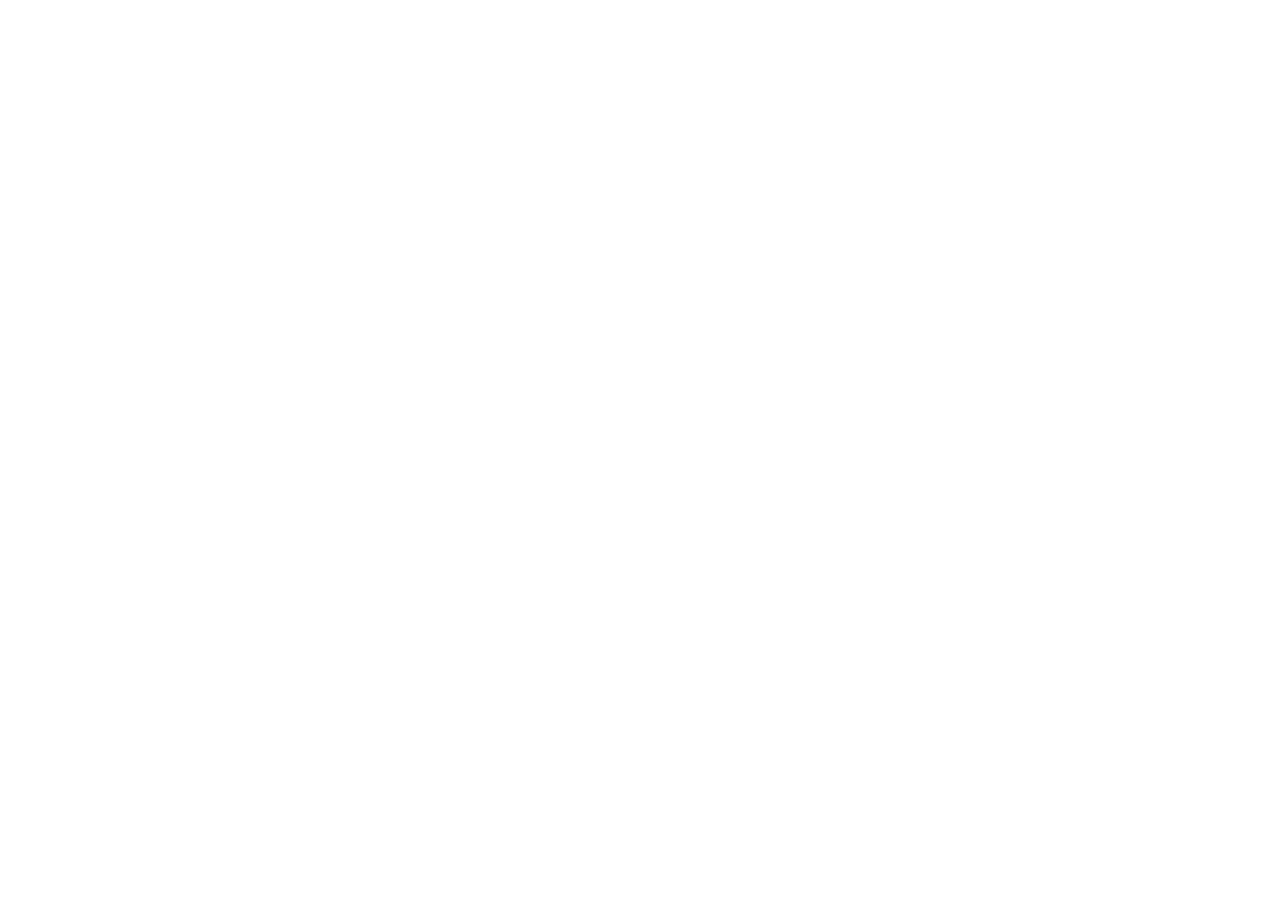
==== index.html @ dc3bf4af "Create Boilerplate HTML and Navigation Links" ====
<!DOCTYPE html>
<!--[if lt IE 7]>      <html class="no-js lt-ie9 lt-ie8 lt-ie7"> <![endif]-->
<!--[if IE 7]>         <html class="no-js lt-ie9 lt-ie8"> <![endif]-->
<!--[if IE 8]>         <html class="no-js lt-ie9"> <![endif]-->
<!--[if gt IE 8]>      <html class="no-js"> <![endif]-->
<html lang="en">
    <head>
        <meta charset="utf-8">
        <meta http-equiv="X-UA-Compatible" content="IE=edge">
        <title>My Recipies</title>
        <meta name="description" content="">
        <meta name="viewport" content="width=device-width, initial-scale=1">
    </head>
    <body>
        <!--[if lt IE 7]>
            <p class="browsehappy">You are using an <strong>outdated</strong> browser. Please <a href="#">upgrade your browser</a> to improve your experience.</p>
        <![endif]-->
        
    </body>
</html>
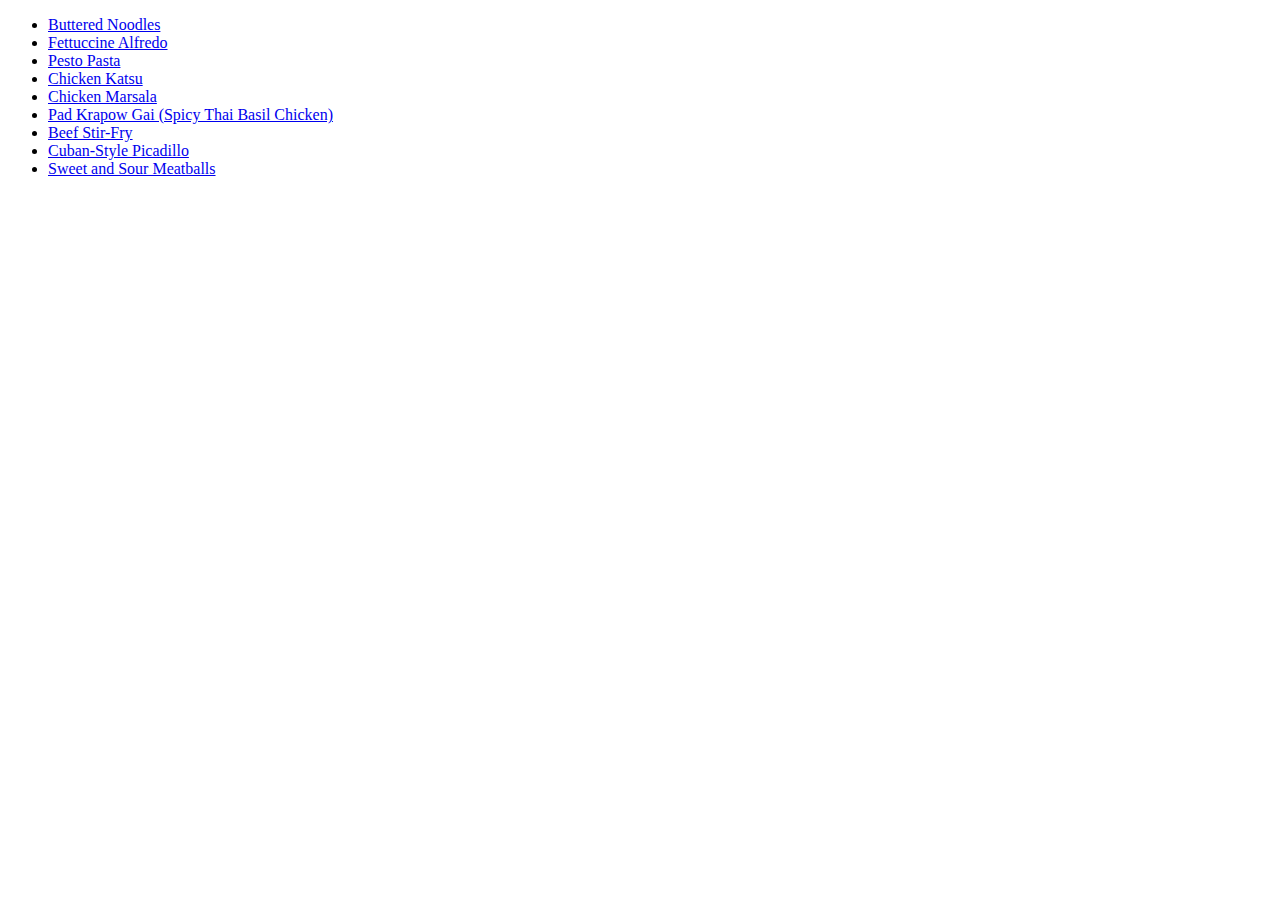
==== commit 759d0cf5: "Create index links and fix/test all links" ====
--- a/index.html
+++ b/index.html
@@ -15,6 +15,36 @@
         <!--[if lt IE 7]>
             <p class="browsehappy">You are using an <strong>outdated</strong> browser. Please <a href="#">upgrade your browser</a> to improve your experience.</p>
         <![endif]-->
+
+        <ul>
+            <li>
+                <a href="recipies/buttered-noodles.html">Buttered Noodles</a>
+            </li>
+            <li>
+                <a href="recipies/fettuccine-alfredo.html">Fettuccine Alfredo</a>
+            </li>
+            <li>
+                <a href="recipies/pesto-pasta.html">Pesto Pasta</a>
+            </li>
+            <li>
+                <a href="recipies/chicken-katsu.html">Chicken Katsu</a>
+            </li>
+            <li>
+                <a href="recipies/chicken-marsala.html">Chicken Marsala</a>
+            </li>
+            <li>
+                <a href="recipies/pad-krapow-gai.html">Pad Krapow Gai (Spicy Thai Basil Chicken)</a>
+            </li>
+            <li>
+                <a href="recipies/beef-stir-fry.html">Beef Stir-Fry</a>
+            </li>
+            <li>
+                <a href="recipies/cuban-picadillo.html">Cuban-Style Picadillo</a>
+            </li>
+            <li>
+                <a href="recipies/sweet-and-sour-meatballs.html">Sweet and Sour Meatballs</a>
+            </li>
+        </ul>
         
     </body>
 </html>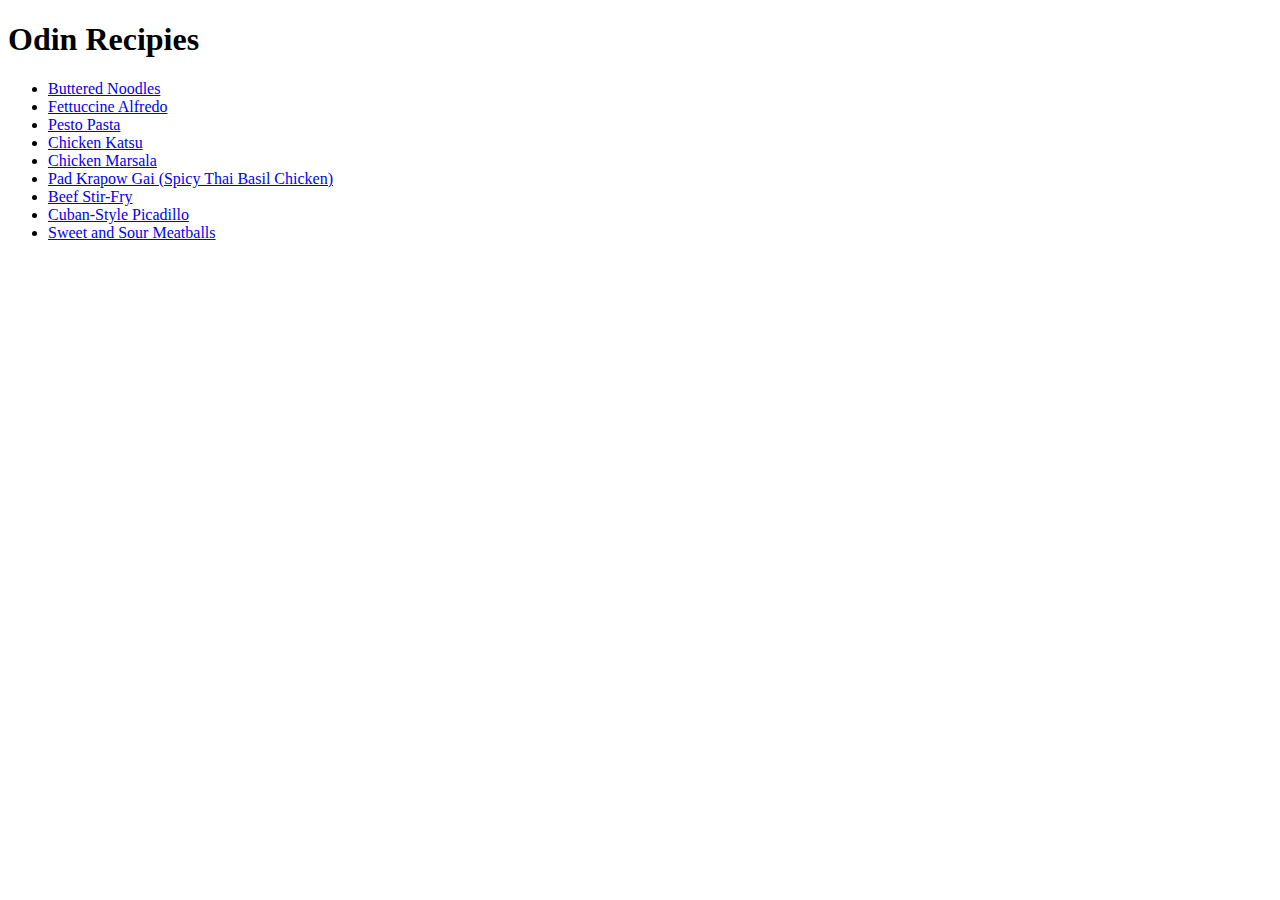
==== commit 2abcfdca: "Add header to index" ====
--- a/index.html
+++ b/index.html
@@ -15,6 +15,8 @@
         <!--[if lt IE 7]>
             <p class="browsehappy">You are using an <strong>outdated</strong> browser. Please <a href="#">upgrade your browser</a> to improve your experience.</p>
         <![endif]-->
+
+        <h1>Odin Recipies</h1>
 
         <ul>
             <li>
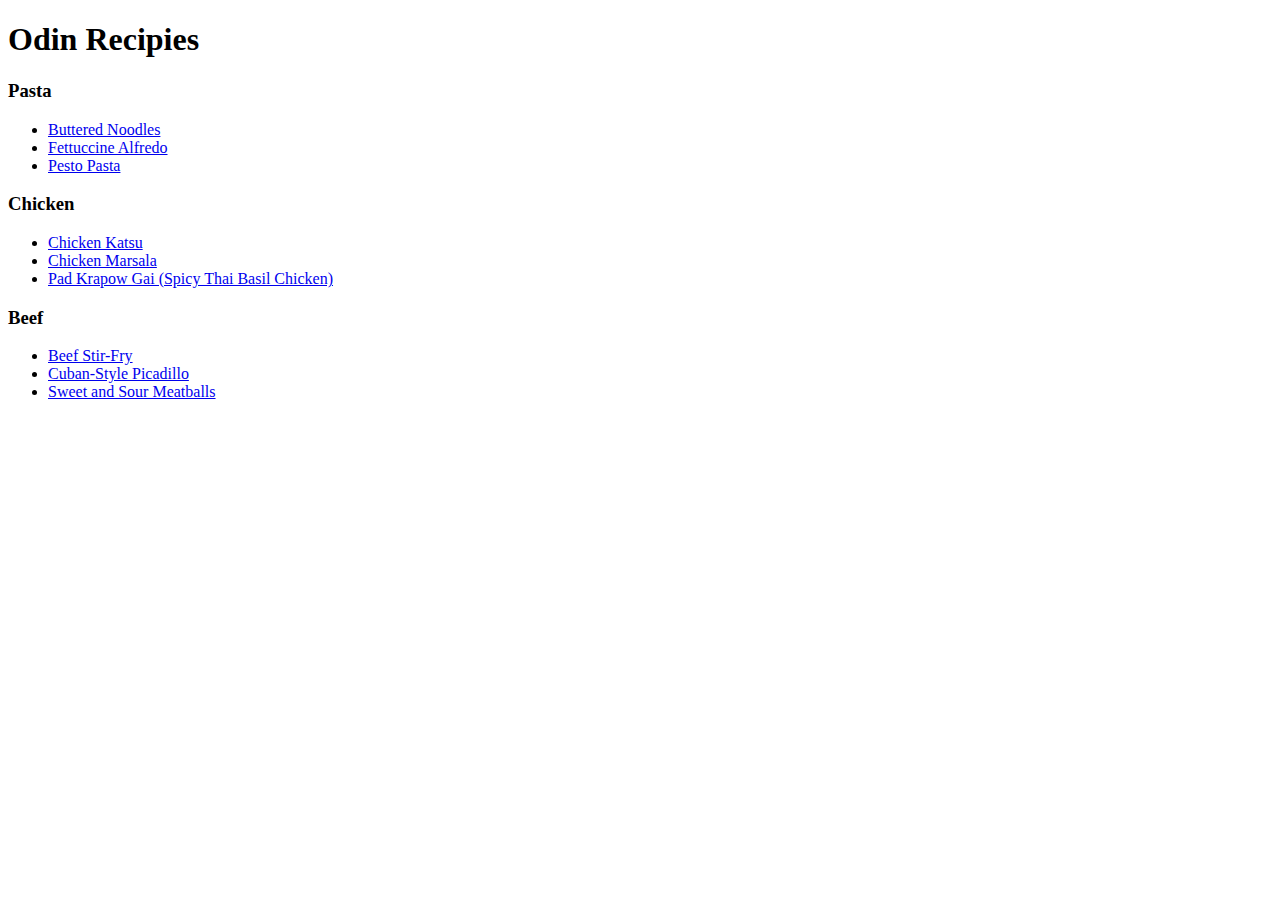
==== commit 68ad4a75: "Add all page content, add home link to bottom" ====
--- a/index.html
+++ b/index.html
@@ -7,7 +7,7 @@
     <head>
         <meta charset="utf-8">
         <meta http-equiv="X-UA-Compatible" content="IE=edge">
-        <title>My Recipies</title>
+        <title>Odin Recipies</title>
         <meta name="description" content="">
         <meta name="viewport" content="width=device-width, initial-scale=1">
     </head>
@@ -17,6 +17,8 @@
         <![endif]-->
 
         <h1>Odin Recipies</h1>
+        
+        <h3>Pasta</h3>
 
         <ul>
             <li>
@@ -28,6 +30,11 @@
             <li>
                 <a href="recipies/pesto-pasta.html">Pesto Pasta</a>
             </li>
+        </ul>
+
+        <h3>Chicken</h3>
+
+        <ul>
             <li>
                 <a href="recipies/chicken-katsu.html">Chicken Katsu</a>
             </li>
@@ -37,6 +44,11 @@
             <li>
                 <a href="recipies/pad-krapow-gai.html">Pad Krapow Gai (Spicy Thai Basil Chicken)</a>
             </li>
+        </ul>
+
+        <h3>Beef</h3>
+
+        <ul>
             <li>
                 <a href="recipies/beef-stir-fry.html">Beef Stir-Fry</a>
             </li>
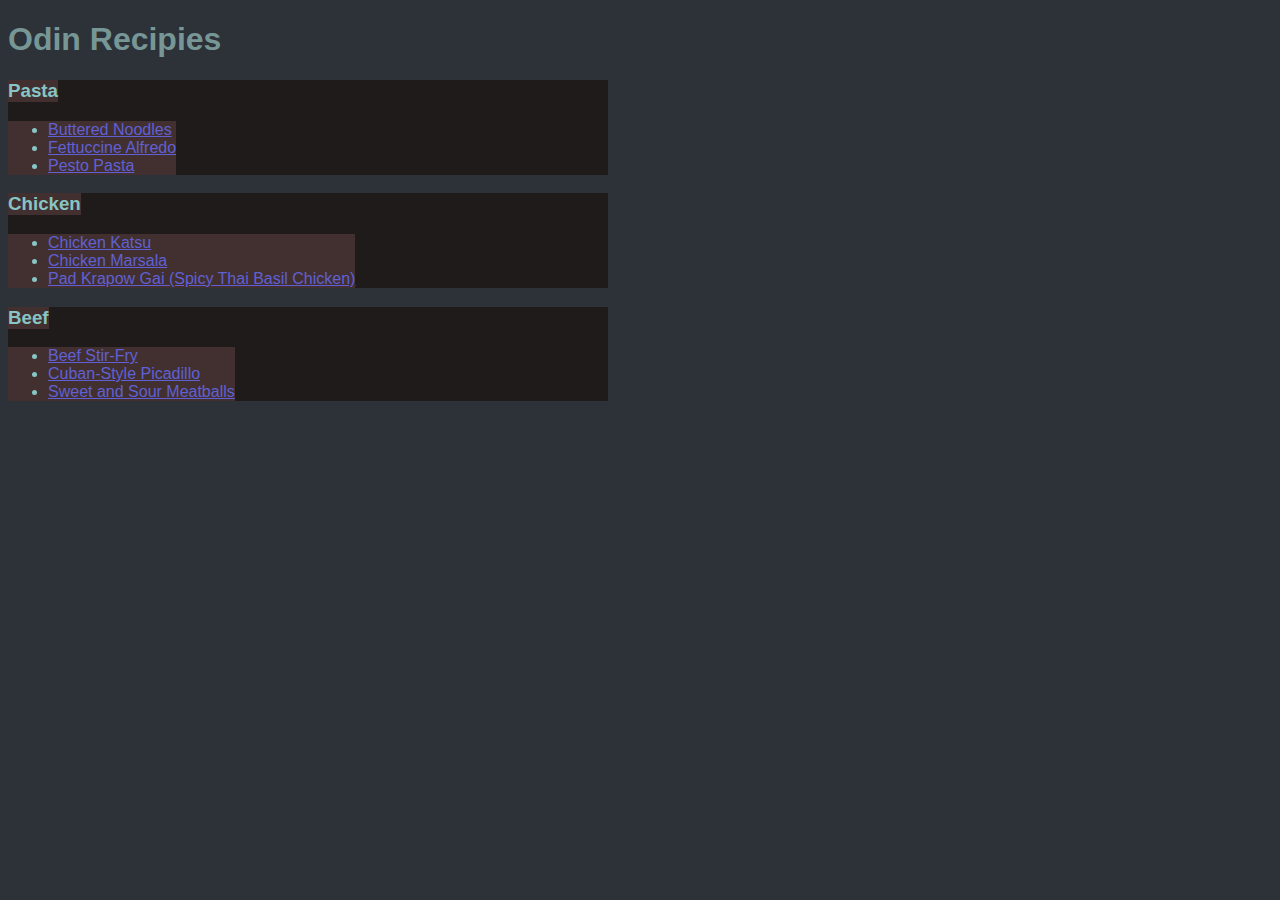
==== commit 3e147cd2: "[feat] Add div and style.css, color pages" ====
--- a/index.html
+++ b/index.html
@@ -10,6 +10,7 @@
         <title>Odin Recipies</title>
         <meta name="description" content="">
         <meta name="viewport" content="width=device-width, initial-scale=1">
+        <link rel="stylesheet" href="./style.css"/>
     </head>
     <body>
         <!--[if lt IE 7]>
@@ -18,47 +19,50 @@
 
         <h1>Odin Recipies</h1>
         
-        <h3>Pasta</h3>
+        <div class="contents">
+            <h3>Pasta</h3>
+            <ul>
+                <li>
+                    <a href="recipies/buttered-noodles.html">Buttered Noodles</a>
+                </li>
+                <li>
+                    <a href="recipies/fettuccine-alfredo.html">Fettuccine Alfredo</a>
+                </li>
+                <li>
+                    <a href="recipies/pesto-pasta.html">Pesto Pasta</a>
+                </li>
+            </ul>
+        </div>
 
-        <ul>
-            <li>
-                <a href="recipies/buttered-noodles.html">Buttered Noodles</a>
-            </li>
-            <li>
-                <a href="recipies/fettuccine-alfredo.html">Fettuccine Alfredo</a>
-            </li>
-            <li>
-                <a href="recipies/pesto-pasta.html">Pesto Pasta</a>
-            </li>
-        </ul>
+        <div class="contents">
+            <h3>Chicken</h3>
+            <ul>
+                <li>
+                    <a href="recipies/chicken-katsu.html">Chicken Katsu</a>
+                </li>
+                <li>
+                    <a href="recipies/chicken-marsala.html">Chicken Marsala</a>
+                </li>
+                <li>
+                    <a href="recipies/pad-krapow-gai.html">Pad Krapow Gai (Spicy Thai Basil Chicken)</a>
+                </li>
+            </ul>
+        </div>
 
-        <h3>Chicken</h3>
-
-        <ul>
-            <li>
-                <a href="recipies/chicken-katsu.html">Chicken Katsu</a>
-            </li>
-            <li>
-                <a href="recipies/chicken-marsala.html">Chicken Marsala</a>
-            </li>
-            <li>
-                <a href="recipies/pad-krapow-gai.html">Pad Krapow Gai (Spicy Thai Basil Chicken)</a>
-            </li>
-        </ul>
-
-        <h3>Beef</h3>
-
-        <ul>
-            <li>
-                <a href="recipies/beef-stir-fry.html">Beef Stir-Fry</a>
-            </li>
-            <li>
-                <a href="recipies/cuban-picadillo.html">Cuban-Style Picadillo</a>
-            </li>
-            <li>
-                <a href="recipies/sweet-and-sour-meatballs.html">Sweet and Sour Meatballs</a>
-            </li>
-        </ul>
+        <div class="contents">
+            <h3>Beef</h3>
+            <ul>
+                <li>
+                    <a href="recipies/beef-stir-fry.html">Beef Stir-Fry</a>
+                </li>
+                <li>
+                    <a href="recipies/cuban-picadillo.html">Cuban-Style Picadillo</a>
+                </li>
+                <li>
+                    <a href="recipies/sweet-and-sour-meatballs.html">Sweet and Sour Meatballs</a>
+                </li>
+            </ul>
+        </div>
         
     </body>
 </html>--- a/style.css
+++ b/style.css
@@ -0,0 +1,40 @@
+* {
+    background-color: rgb(44, 50, 56);
+    color: rgb(119, 150, 150);
+    font-family: 'Franklin Gothic Medium', 'Arial Narrow', Arial, sans-serif;
+}
+
+body {
+    height: auto;
+    width: auto;
+}
+
+img {
+    height: auto;
+    max-height: 600px;
+    width: 600px;
+}
+
+a {
+    text-align: center;
+    background-color: rgb(96, 96, 212);
+    color: aliceblue;
+}
+
+div {
+    background-color: rgb(32, 27, 27);
+    color: rgb(65, 85, 85);
+    height: auto;
+    width: 600px;
+}
+
+div.contents a {
+    color: rgb(96, 96, 212);
+}
+
+div * {
+    background-color: rgb(66, 48, 48);
+    color: rgb(136, 197, 197);
+    height: auto;
+    width: fit-content;
+}